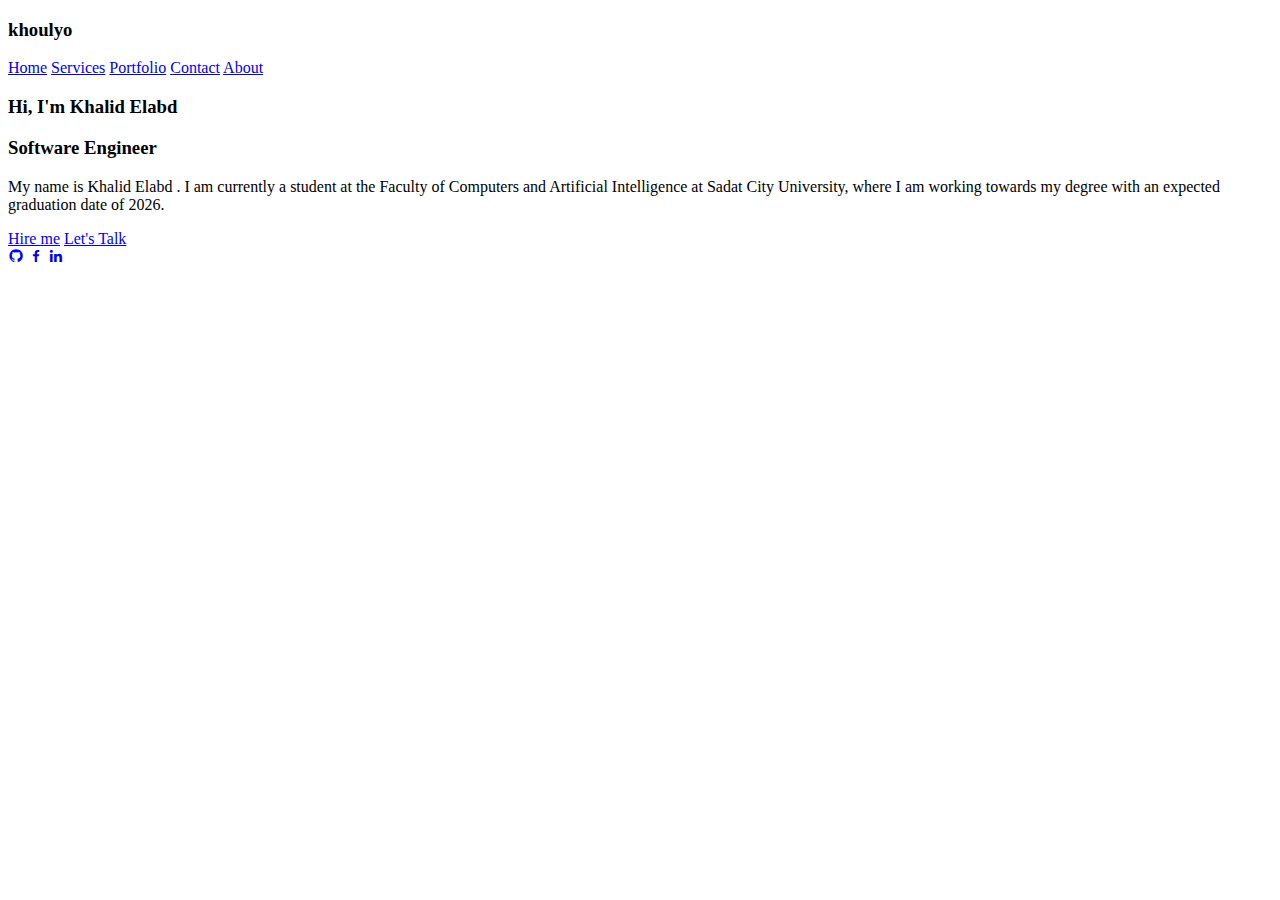
==== index.html @ f01aa36a "Add files via upload" ====
<!DOCTYPE html>
<html lang="en">

<head>
    <meta charset="UTF-8">
    <meta name="viewport" content="width=device-width, initial-scale=1.0">
    <link rel="stylesheet" href="k.css">
    <link href='https://unpkg.com/boxicons@2.1.4/css/boxicons.min.css' rel='stylesheet'>
    <title>Portfolio</title>
</head>

<body class="k">
    <header>
        <div class="logo">
            <h3>khoulyo</h3>
        </div>
        <nav class="navbar">
            <a href="index.html">Home</a>
            <a href="services.html">Services</a>
            <a href="Portfolio.html">Portfolio</a>
            <a href="contact.html">Contact</a>
            <a href="About.html">About</a>
        </nav>
    </header>
    <section class="home">
        <div class="home-detail">
            <h3>Hi, I'm Khalid Elabd</h3>
            <h3>Software Engineer</h3>
            <p>My name is Khalid Elabd . I am currently a student at the Faculty of Computers and Artificial
                Intelligence at Sadat City
                University, where I am working towards my degree with an expected graduation date of 2026.</p>

            <div class="btn-box">
                <a href="/Khalid Elabd - Flutter developer - CV.pdf">Hire me</a>
                <a href="https://wa.me/+201226278940">Let's Talk</a>
            </div>
            <div class="socail">
                <a href="https://github.com/khalidKE"><i class='bx bxl-github'></i></a>
                <a href="https://www.facebook.com/khalid.king.9028194/"><i class='bx bxl-facebook'></i></a>
                <a href="https://www.linkedin.com/in/khalidelabd/"><i class='bx bxl-linkedin'></i></a>
            </div>
        </div>
        <div class="img">
            <img src="1-removebg-preview.png" alt="">
        </div>
    </section>
</body>

</html>
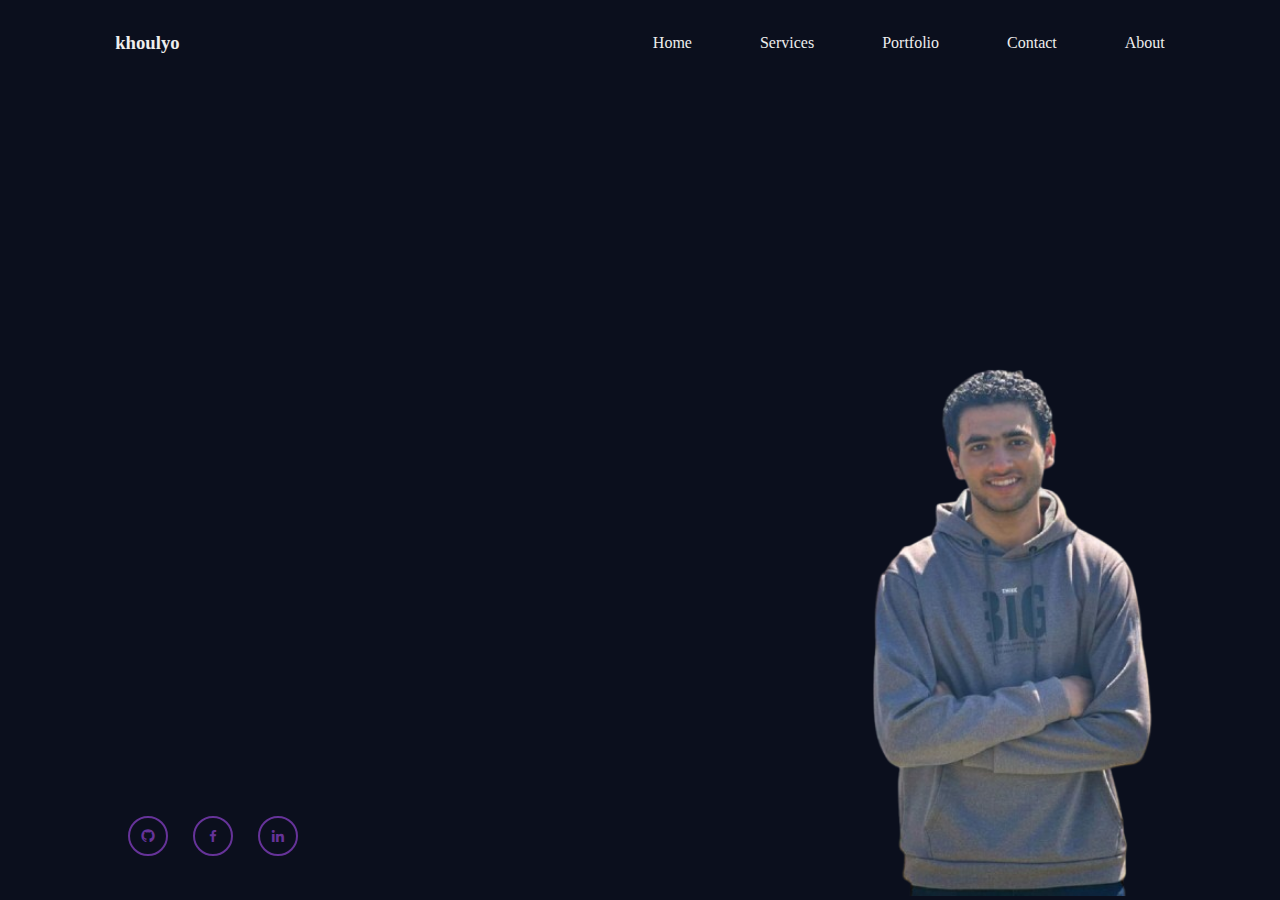
==== commit f671613f: "Update index.html" ====
--- a/index.html
+++ b/index.html
@@ -3,6 +3,7 @@
 
 <head>
     <meta charset="UTF-8">
+    <meta name="viewport" content="width=device-width, initial-scale=1">
     <meta name="viewport" content="width=device-width, initial-scale=1.0">
     <link rel="stylesheet" href="k.css">
     <link href='https://unpkg.com/boxicons@2.1.4/css/boxicons.min.css' rel='stylesheet'>
@@ -31,7 +32,7 @@
                 University, where I am working towards my degree with an expected graduation date of 2026.</p>
 
             <div class="btn-box">
-                <a href="/Khalid Elabd - Flutter developer - CV.pdf">Hire me</a>
+                <a href="Khalid Elabd - Flutter developer - CV.pdf">Hire me</a>
                 <a href="https://wa.me/+201226278940">Let's Talk</a>
             </div>
             <div class="socail">
@@ -46,4 +47,4 @@
     </section>
 </body>
 
-</html>+</html>
--- a/k.css
+++ b/k.css
@@ -0,0 +1,531 @@
+* {
+    margin: 0;
+    padding: 0;
+    box-sizing: border-box;
+    font-family: "Poppins";
+    outline: none;
+    border: none;
+}
+
+body {
+    background: #0b0f1d;
+    color: #eee;
+}
+
+header {
+    top: 0;
+    left: 0;
+    width: 100%;
+    padding: 2rem 9%;
+    display: flex;
+    justify-content: space-between;
+    align-items: center;
+}
+
+.navbar a:hover {
+    color: rebeccapurple;
+}
+
+.logo a {
+    font-size: 20px;
+    text-decoration: none;
+    color: #eee;
+    font-weight: 700;
+    cursor: pointer;
+}
+
+.navbar a {
+    color: #eee;
+    text-decoration: none;
+    font-weight: 500;
+    display: inline-block;
+    margin-left: 4rem;
+    font-size: 16px;
+    transition: .5s;
+}
+
+.navbar a:hover {
+    color: rgb(255, 0, 123);
+}
+
+.home {
+    position: relative;
+    height: 90vh;
+    width: 100%;
+    display: flex;
+    justify-content: space-between;
+    align-items: center;
+    padding: 0px 10% 0;
+}
+
+.home .home-detail {
+    max-width: 600px;
+}
+
+/* Animation for text elements */
+@keyframes fadeInUp {
+    0% {
+        opacity: 0;
+        transform: translateY(20px);
+    }
+
+    100% {
+        opacity: 1;
+        transform: translateY(0);
+    }
+}
+
+.home-detail h3 {
+    font-size: 40px;
+    font-weight: 700;
+    letter-spacing: 1px;
+    line-height: 1.2;
+}
+
+.home-detail h3:nth-child(1),
+/* "Hi, I'm Khalid Elabd" */
+.home-detail h3:nth-child(2),
+/* "Software Engineer" */
+.home-detail p
+
+/* Paragraph */
+    {
+    opacity: 0;
+    animation: fadeInUp 1s ease forwards;
+}
+
+.home-detail h3:nth-child(1) {
+    animation-delay: 0.3s;
+}
+
+.home-detail h3:nth-child(2) {
+    font-size: 23px;
+    color: rgb(255, 0, 123);
+    font-weight: 800;
+    margin-bottom: 30px;
+    animation-delay: 0.6s;
+}
+
+.home-detail p {
+    font-size: 16px;
+    position: relative;
+    margin: 20px 0 40px;
+    animation-delay: 0.9s;
+}
+
+/* Animation for buttons */
+@keyframes fadeInUpButtons {
+    0% {
+        opacity: 0;
+        transform: scale(0.9);
+    }
+
+    100% {
+        opacity: 1;
+        transform: scale(1);
+    }
+}
+
+.btn-box {
+    display: flex;
+    justify-content: space-between;
+    align-items: center;
+    height: 50px;
+    width: 345px;
+    position: relative;
+}
+
+.btn-box a {
+    position: relative;
+    display: inline-flex;
+    justify-content: center;
+    align-items: center;
+    width: 150px;
+    text-decoration: none;
+    color: black;
+    background: rebeccapurple;
+    border: 2px solid rebeccapurple;
+    height: 100%;
+    border-radius: 8px;
+    font-weight: 600;
+    letter-spacing: 1;
+    opacity: 0;
+    animation: fadeInUpButtons 1s ease forwards;
+}
+
+.btn-box a:nth-child(1) {
+    animation-delay: 1.2s;
+}
+
+.btn-box a:nth-child(2) {
+    animation-delay: 1.5s;
+}
+
+.btn-box a:hover {
+    color: red;
+    transform: scale(1.1);
+    transition: 0.3s ease;
+}
+
+.btn-box a:nth-child(2) {
+    background: transparent;
+    color: rebeccapurple;
+}
+
+.btn-box a:nth-child(2):hover {
+    color: rgb(219, 0, 0);
+}
+
+.btn-box a::before {
+    position: absolute;
+    left: 0;
+    top: 0;
+    border-radius: 8px;
+    content: "";
+    height: 100%;
+    z-index: -1;
+    overflow: hidden;
+    transition: 0.5s;
+}
+
+.btn-box a:hover::before {
+    width: 100%;
+}
+
+.btn-box a:nth-child(2)::before {
+    background: rebeccapurple;
+}
+
+.socail {
+    position: absolute;
+    bottom: 40px;
+    width: 170px;
+    display: flex;
+    justify-content: space-between;
+    align-items: center;
+}
+
+.socail a {
+    display: inline-flex;
+    justify-content: center;
+    align-items: center;
+    width: 40px;
+    height: 40px;
+    border: 2px solid rebeccapurple;
+    border-radius: 50%;
+    background: transparent;
+    text-decoration: none;
+    color: rebeccapurple;
+    z-index: 1;
+    transition: .5s;
+}
+
+.socail a:hover {
+    color: #0b0f1d;
+    background-color: rebeccapurple;
+}
+
+img {
+    height: 550px;
+    position: absolute;
+    right: 0;
+    bottom: 0;
+    animation: 1.5s ease Zoom;
+    -webkit-animation: 1.5s ease Zoom;
+}
+
+@keyframes Zoom {
+    0% {
+        transform: scale(0);
+        -webkit-transform: scale(0);
+        -moz-transform: scale(0);
+        -ms-transform: scale(0);
+        -o-transform: scale(0);
+    }
+
+    100% {
+        transform: scale(1);
+        -webkit-transform: scale(1);
+        -moz-transform: scale(1);
+        -ms-transform: scale(1);
+        -o-transform: scale(1);
+    }
+}
+
+@keyframes slideRight {
+    100% {
+        width: 0;
+    }
+}
+
+.logo a::before {
+    content: '';
+    position: relative;
+    top: 0;
+    right: 0;
+    height: 100%;
+    width: 100%;
+    animation: slideRight 1s ease forwards;
+    -webkit-animation: slideRight 1s ease forwards;
+    animation-delay: .4s;
+}
+
+.home-detail h3::before {
+    content: '';
+    position: absolute;
+    top: 0;
+    right: 0;
+    height: 100%;
+    width: 100%;
+    animation: slideRight 1s ease forwards;
+    -webkit-animation: slideRight 1s ease forwards;
+    animation-delay: .4s;
+}
+
+.about {
+    display: flex;
+    justify-content: center;
+    align-items: center;
+    height: 80vh;
+    padding: 0px 10% 0;
+    background-color: #0b0f1d;
+}
+
+.about-content {
+    max-width: 600px;
+    color: #eee;
+    text-align: left;
+}
+
+.about-content h1 {
+    font-size: 48px;
+    margin-bottom: 20px;
+    color: rebeccapurple;
+}
+
+.about-content p {
+    font-size: 18px;
+    line-height: 1.6;
+    margin-bottom: 20px;
+}
+
+.about-content ul {
+    list-style: none;
+    padding-left: 0;
+}
+
+.about-content ul li {
+    font-size: 16px;
+    margin-bottom: 10px;
+    color: #fff;
+}
+
+/* Container for the services section */
+#services {
+    margin: 100px auto 0 auto;
+    /* Center the container with margin */
+    padding: 40px;
+    max-width: 1000px;
+    background-color: #1a1a1a;
+    /* Updated background color for services */
+    border-radius: 8px;
+    box-shadow: 0 4px 8px rgba(0, 0, 0, 0.3);
+    /* Darker shadow for contrast */
+}
+
+/* Service item section styling */
+.service-item {
+    margin-bottom: 30px;
+    padding: 20px;
+    border-left: 4px solid rebeccapurple;
+    /* Updated border color */
+    background-color: #121212;
+    /* Updated background color for service items */
+    border-radius: 8px;
+}
+
+.service-item h2 {
+    font-size: 24px;
+    color: #eee;
+    /* Updated text color */
+    margin-bottom: 15px;
+}
+
+.service-item p {
+    font-size: 16px;
+    color: #ccc;
+    /* Updated text color for paragraphs */
+}
+
+/* Button styling */
+button {
+    display: inline-block;
+    padding: 10px 20px;
+    font-size: 16px;
+    color: #fff;
+    background-color: rebeccapurple;
+    /* Updated button background color */
+    border: none;
+    border-radius: 5px;
+    cursor: pointer;
+    transition: background-color 0.3s ease;
+}
+
+button:hover {
+    background-color: #ff007b;
+    /* Lighter shade on hover */
+}
+
+.portfolio {
+    padding: 50px 10%;
+    background-color: #0b0f1d;
+    color: #eee;
+}
+
+.portfolio h1 {
+    font-size: 36px;
+    margin-bottom: 20px;
+    color: rebeccapurple;
+}
+
+.project {
+    background-color: #121212;
+    padding: 15px;
+    margin: 20px 0;
+    border-radius: 8px;
+    border-left: 4px solid rebeccapurple;
+}
+
+.project h2 {
+    font-size: 24px;
+    margin-bottom: 10px;
+}
+
+.project p {
+    font-size: 16px;
+    color: #ccc;
+}
+
+.skills-list {
+    list-style-type: none;
+    padding: 0;
+}
+
+.skills-list li {
+    background-color: #121212;
+    margin: 5px 0;
+    padding: 10px;
+    border-radius: 5px;
+    border-left: 4px solid rebeccapurple;
+}
+
+.experience {
+    margin: 20px 0;
+}
+
+footer {
+    text-align: center;
+    padding: 20px 0;
+    background-color: #0b0f1d;
+    color: #eee;
+}
+
+.k{
+    overflow: hidden;
+}
+/* Media Queries for responsiveness */
+@media (max-width: 768px) {
+    .navbar a {
+        margin-left: 2rem;
+    }
+
+    .home {
+        flex-direction: column;
+        align-items: center;
+        text-align: center;
+    }
+
+    .home-detail h3 {
+        font-size: 32px;
+    }
+
+    .home-detail p {
+        font-size: 14px;
+    }
+
+    .btn-box {
+        flex-direction: column;
+    }
+
+    .btn-box a {
+        width: 100%;
+        margin-bottom: 10px;
+    }
+
+    img {
+        display: none;
+        /* Adjust the image height for mobile */
+    }
+
+    .about-content h1 {
+        font-size: 36px;
+    }
+
+    .about-content p {
+        font-size: 16px;
+    }
+
+    .service-item h2 {
+        font-size: 20px;
+    }
+
+    .service-item p {
+        font-size: 14px;
+    }
+
+    .portfolio h1 {
+        font-size: 28px;
+    }
+}
+
+@media (min-width: 769px) {
+    .home {
+        flex-direction: row;
+        justify-content: space-between;
+        align-items: center;
+    }
+
+    .home-detail h3 {
+        font-size: 40px;
+    }
+
+    .home-detail p {
+        font-size: 16px;
+    }
+
+    img {
+        height: 550px;
+        right: 0;
+        /* Original image height for desktop */
+    }
+
+    .about-content h1 {
+        font-size: 48px;
+    }
+
+    .about-content p {
+        font-size: 18px;
+    }
+
+    .service-item h2 {
+        font-size: 24px;
+    }
+
+    .service-item p {
+        font-size: 16px;
+    }
+
+    .portfolio h1 {
+        font-size: 36px;
+    }
+}